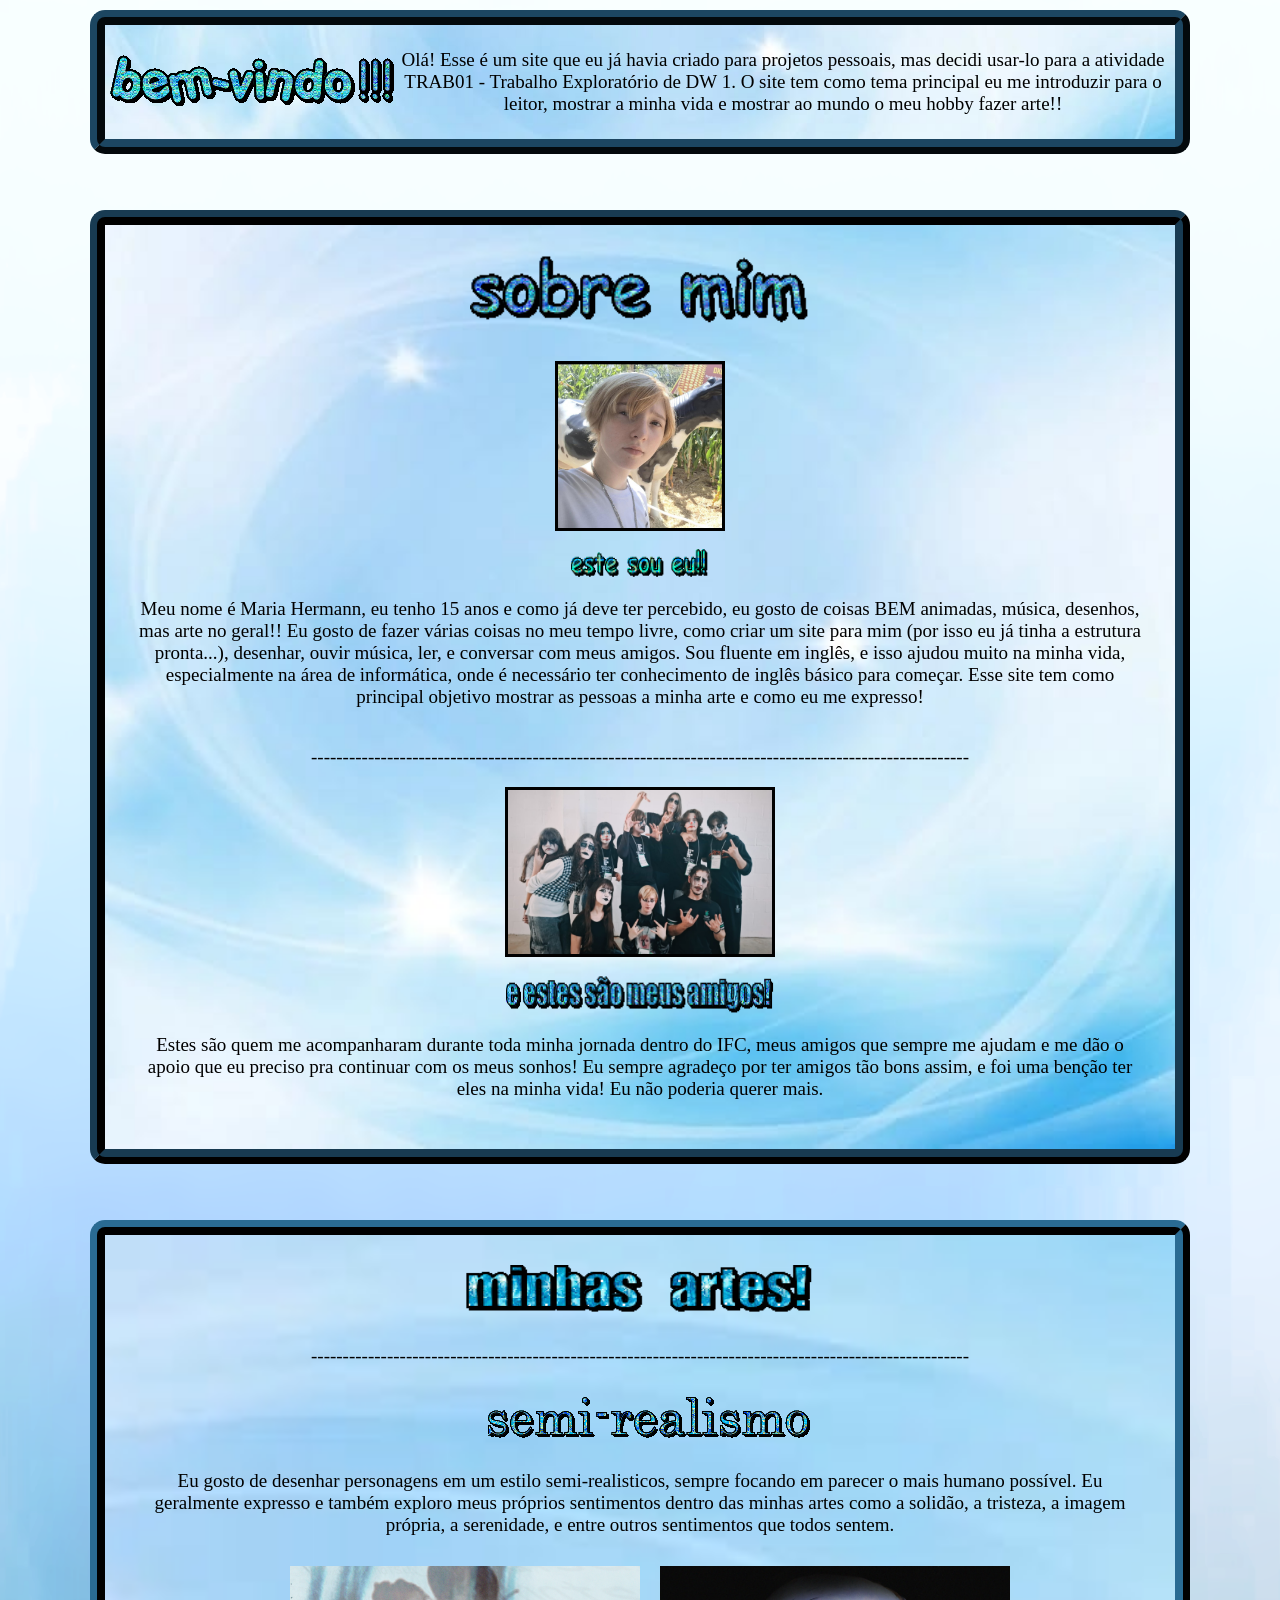
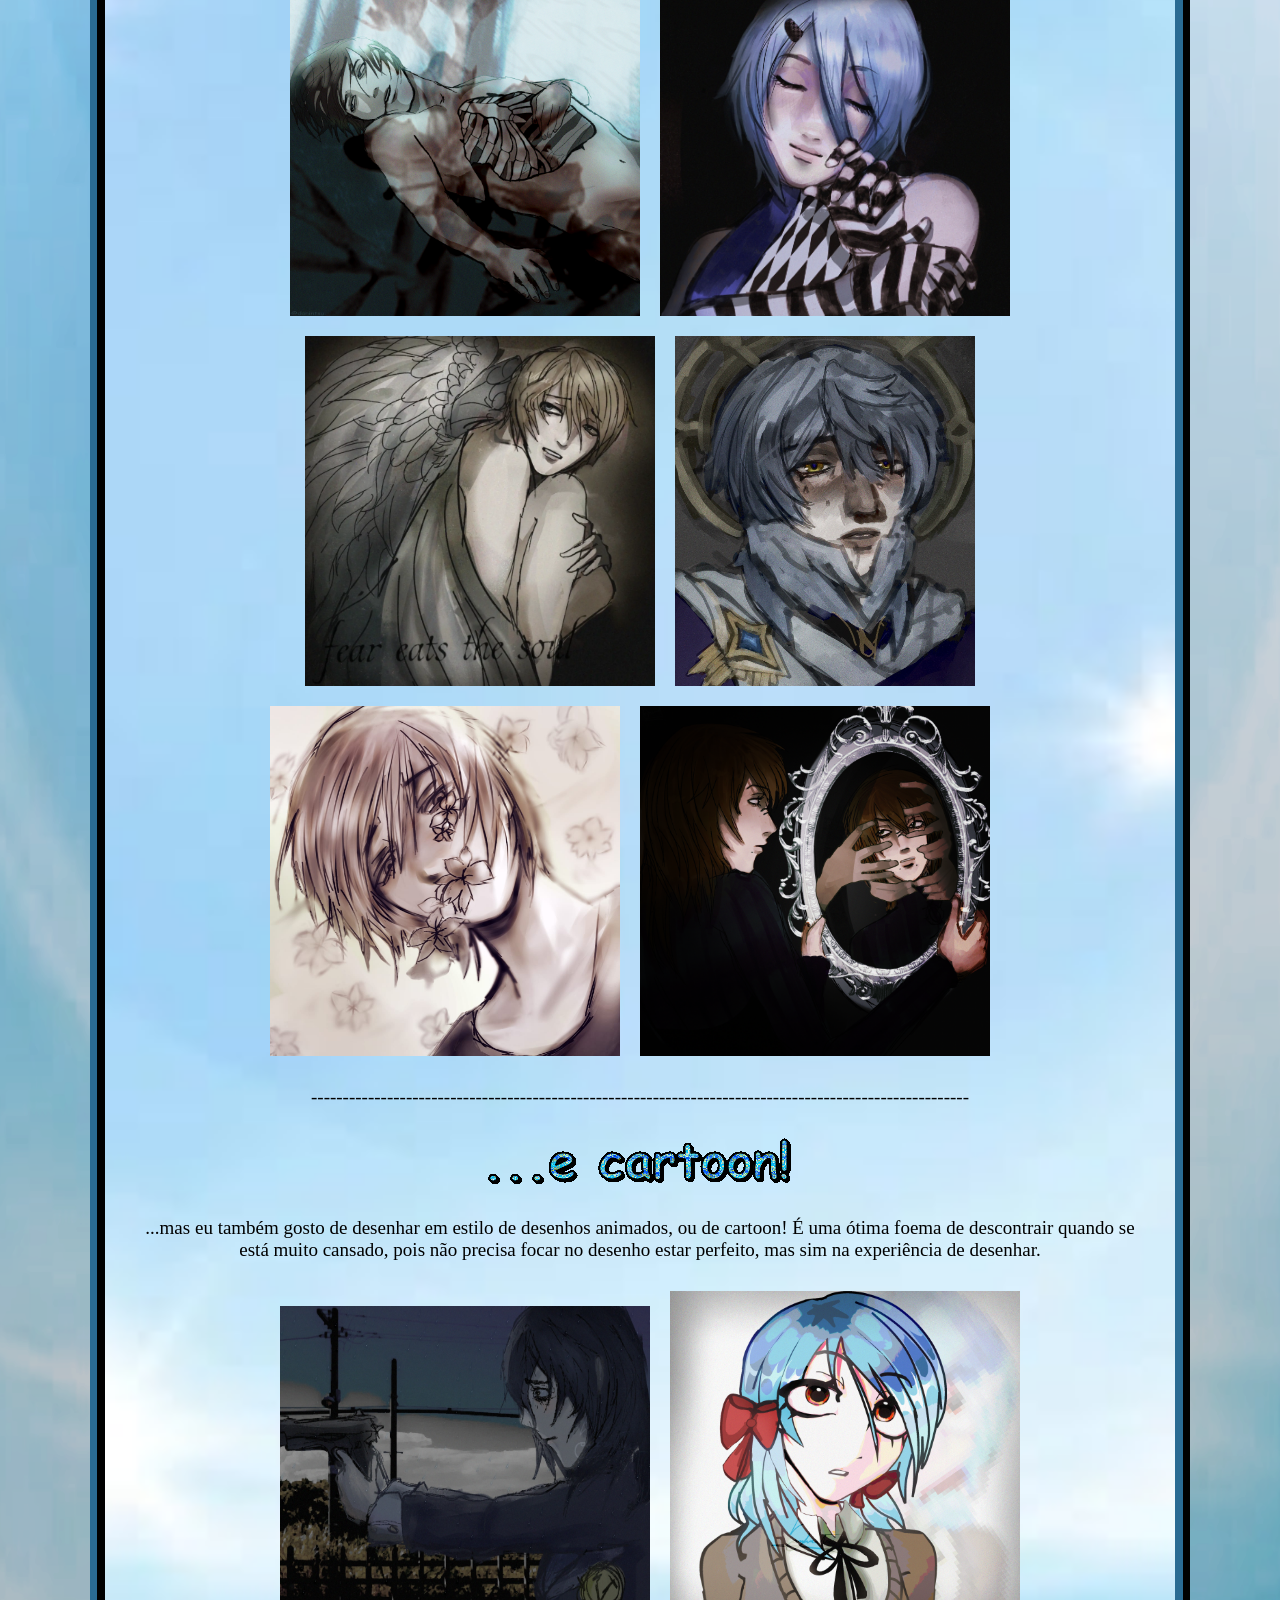
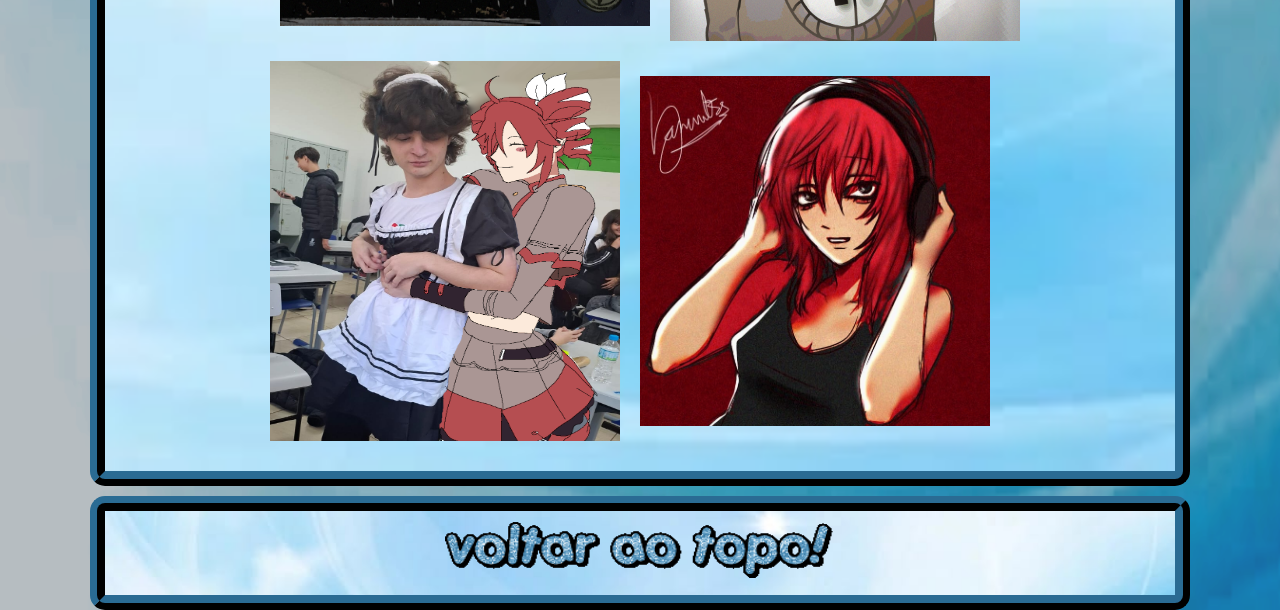
==== index.html @ 5191c8eb "Aqui vai a primeira versão do site Sem nenhuma mudanças, é a versão 1" ====
<!DOCTYPE html>
<html lang="en">

<head>
    <meta charset="UTF-8">

    <meta name="viewport" content="width=device-width, initial-scale=1.0">

    <title>eu!!!!</title>

   <link rel="stylesheet" href="style.css">

</head>
<body>

<div id="topo" class="container">
    <div class="intro">
       <img src="imagens/bemvindo.gif" alt="bem-vindo!"> <img src="imagens/!!!.gif">
    <br><br>
       <p> Olá! Esse é um site que eu já havia criado para projetos pessoais, mas decidi usar-lo para a atividade TRAB01 - Trabalho Exploratório de DW 1. O site tem como tema principal eu me introduzir para o leitor, mostrar a minha vida e mostrar ao mundo o meu hobby fazer arte!! </p>
    </div>
    <br><br>

    <div class="about">
      <img src="imagens/text.gif" alt="about" width="340" height="70">
      <br><br> 
      <img src="imagens/me.jpeg" border="3" width="170" height="170">
      <br>
      <img src="imagens/estesoueu.gif" width="140" height="30">
      <p> Meu nome é Maria Hermann, eu tenho 15 anos e como já deve ter percebido, eu gosto de coisas BEM animadas, música, desenhos, mas arte no geral!! 
        Eu gosto de fazer várias coisas no meu tempo livre, como criar um site para mim (por isso eu já tinha a estrutura pronta...), desenhar, ouvir música, ler, e conversar com meus amigos. 
        Sou fluente em inglês, e isso ajudou muito na minha vida, especialmente na área de informática, onde é necessário ter conhecimento de inglês básico para começar. 
        Esse site tem como principal objetivo mostrar as pessoas a minha arte e como eu me expresso!</p>
      <p>--------------------------------------------------------------------------------------------------------</p>
      <img src="imagens/Captura de tela 2026-09-25 200714.png" border="3"  width="270" height="170">
      <br>  
      <img src="imagens/amigos.gif" width="270" height="40">
      <p>Estes são quem me acompanharam durante toda minha jornada dentro do IFC, meus amigos que sempre me ajudam e me dão o apoio que eu preciso pra continuar com os meus sonhos! Eu sempre agradeço por ter amigos tão bons assim, e foi uma benção ter eles na minha vida! Eu não poderia querer mais.</p>
    </div>

    <br><br> 
    
    <div class="artworks">
      <img src="imagens/minhasartes.gif" alt="artworks" width="350" height="50">
      <p>--------------------------------------------------------------------------------------------------------</p>
      <br>
      <img src="imagens/semirealismo.gif">
      <p> Eu gosto de desenhar personagens em um estilo semi-realisticos, sempre focando em parecer o mais humano possível. Eu geralmente expresso e também exploro meus próprios sentimentos dentro das minhas artes como a solidão, a tristeza, a imagem própria, a serenidade, e entre outros sentimentos que todos sentem.</p>
      <br>
      <img src="imagens/artworks/bibi.png" alt="humans" width="350" height="350">
      <img src="imagens/artworks/humana.jpeg" alt="humans" width="350" height="350">
      <img src="imagens/artworks/Captura de tela 2026-09-08 201809.png" alt="humans" width="350" height="350">
      <img src="imagens/artworks/sunday.png" alt="humans" width="300" height="350">
      <img src="imagens/artworks/whowie zowie.png" alt="humans" width="350" height="350">
      <img src="imagens/artworks/mirror.png" alt="humans" width="350" height="350">
      <br>
      <p>--------------------------------------------------------------------------------------------------------</p>
      <img src="imagens/cartoon.gif">
      <p> ...mas eu também gosto de desenhar em estilo de desenhos animados, ou de cartoon! É uma ótima foema de descontrair quando se está muito cansado, pois não precisa focar no desenho estar perfeito, mas sim na experiência de desenhar.</p>
      <br>
      <img src="imagens/artworks/Captura de tela 2026-09-08 201631.png" width="370" height="320">
      <img src="imagens/artworks/hikari.jpg" width="350" height="350">
      <img src="imagens/artworks/tetolorensseti.png" width="350" height="380">
      <img src="imagens/artworks/dwewrewrewre.jpeg" width="350" height="350">
      <br><br>
  </div>
  <div class="voltaraotopo">
  <a href="#topo">
    <img src="imagens/voltaraotopo.gif" width="390" height="60">
  </a>
</div>

</body>
</html>
---- style.css ----
* {
    box-sizing: border-box;
}
.container {
    display: flex;
    flex-direction: column;
    align-items: center;
    justify-content: center;
    gap: 10px;
    width: 100%;
    margin-top: 10px;
    position: relative;
}
body {
    display: flex;
    flex-direction: column;
    justify-content: center;
    align-items: center;
    text-align: center;
    min-height: 100px;
    margin: 0;
    background-image: url(imagens/mainbackground.png);
    background-size: cover;
    background-position: center;
    background-repeat: no-repeat;
    position: relative;
}
.intro {
    display: flex;
    flex-direction:row;
    align-items: center;
    position: relative;
    width: 1100px;
    padding: 5px;
    border: 15px solid rgb(28, 70, 97);
    border-style: ridge;
    border-radius: 15px;
    background-image: url(imagens/background.jpg);
    background-size: cover;
    background-position: center;
    background-repeat: no-repeat;
    margin: 0 auto;
}
.about {
    display: flex;
    flex-direction: column;
    justify-content: center;
    align-items: center;
    position: relative;
    width: 1100px;
    padding: 30px;
    border: 15px solid rgb(24, 59, 82);
    border-style: ridge;
    border-radius: 15px;
    background-image: url(imagens/background.jpg);
    background-size: cover;
    background-position: center;
    background-repeat: no-repeat;
}
.artworks {
    display: flex;
    flex-wrap: wrap;
    justify-content: center;
    align-items: center;
    gap: 20px;
    position: relative;
    width: 1100px;
    padding: 30px;
    border: 15px solid rgb(18, 46, 63);
    border-style: ridge;
    border-radius: 15px;
    background-image: url(imagens/background.jpg);
    background-size: cover;
    background-position: center;
    background-repeat: no-repeat;
}
.artworks p {
    flex-basis: 100%;
    width: 100%;
    margin: 10px 0;
}
p {
    font-size: 19px;
    font-family: 'Times New Roman', Times, serif;
}
.voltaraotopo {
    display: flex;
    justify-content: center;
    align-items: center;
    position: relative;
    width: 1100px;
    padding: 10px;
    border: 15px solid rgb(18, 46, 63);
    border-style: ridge;
    border-radius: 15px;
    background-image: url(imagens/background.jpg);
    background-size: cover;
    background-position: center;
    background-repeat: no-repeat;
}
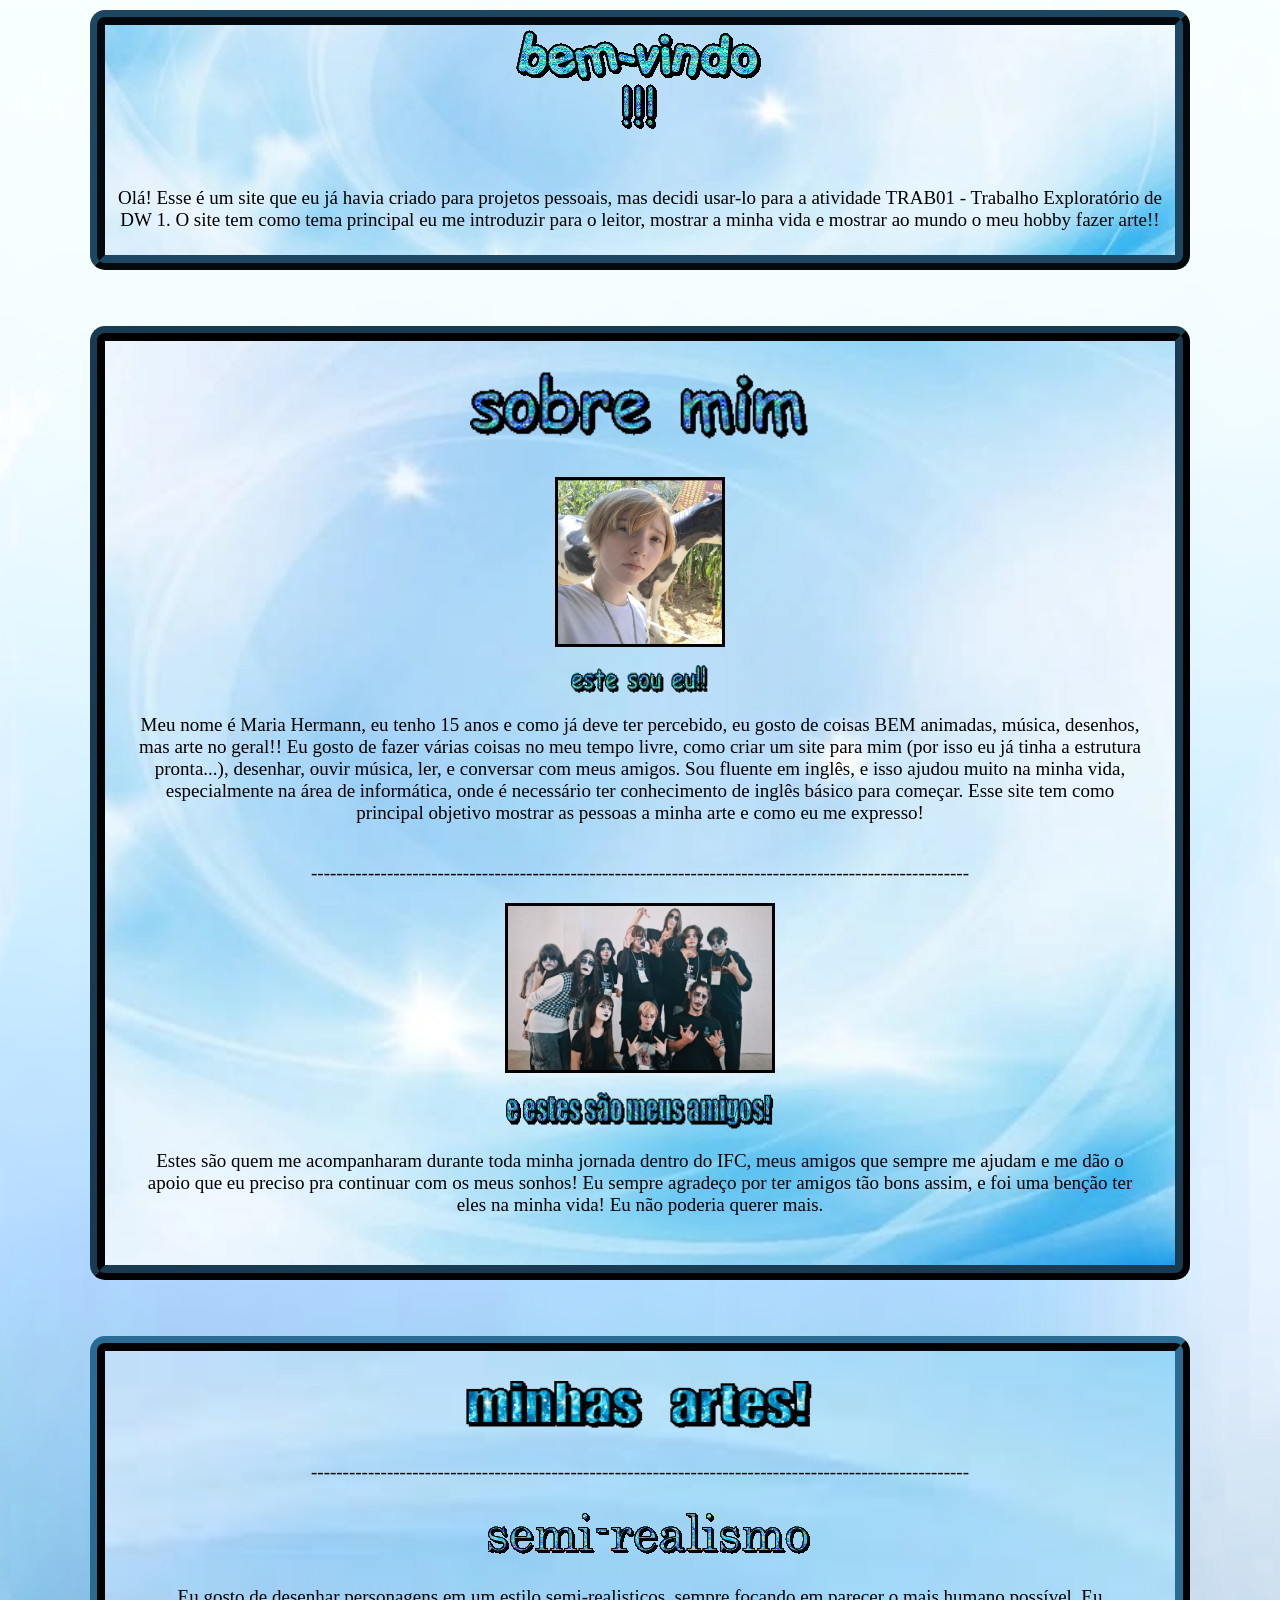
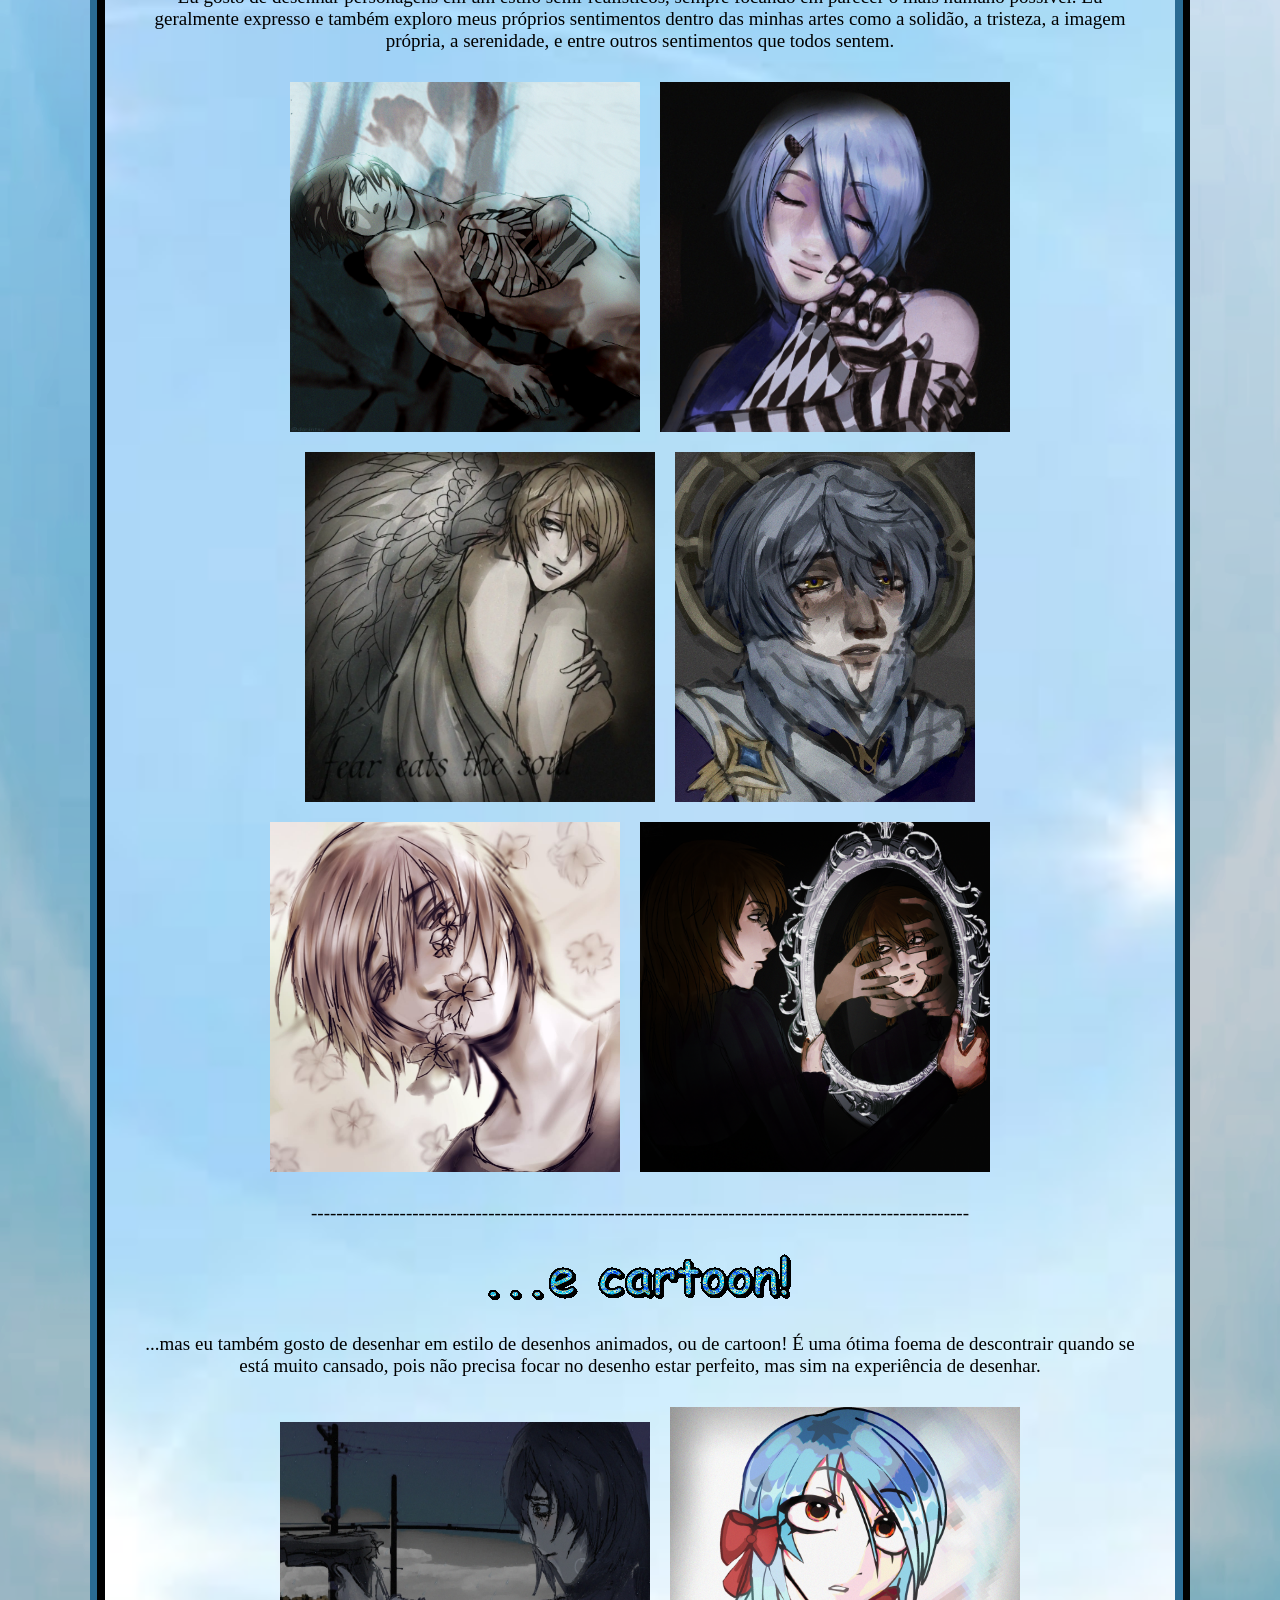
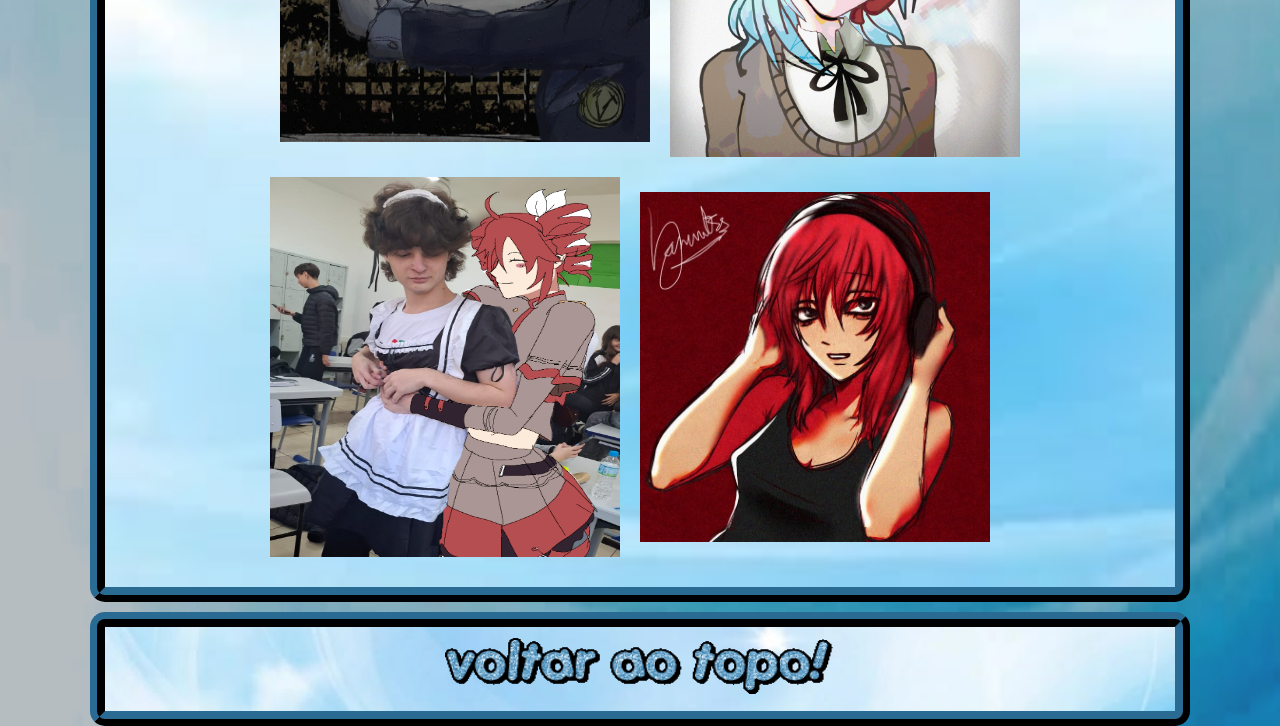
==== commit a33e5951: "mísera mudança tirei alguns espaços...só" ====
--- a/index.html
+++ b/index.html
@@ -1,18 +1,12 @@
 <!DOCTYPE html>
 <html lang="en">
-
 <head>
     <meta charset="UTF-8">
-
     <meta name="viewport" content="width=device-width, initial-scale=1.0">
-
     <title>eu!!!!</title>
-
    <link rel="stylesheet" href="style.css">
-
 </head>
 <body>
-
 <div id="topo" class="container">
     <div class="intro">
        <img src="imagens/bemvindo.gif" alt="bem-vindo!"> <img src="imagens/!!!.gif">
@@ -71,4 +65,4 @@
 </div>
 
 </body>
-</html>+</html>
--- a/style.css
+++ b/style.css
@@ -27,7 +27,7 @@
 }
 .intro {
     display: flex;
-    flex-direction:row;
+    flex-direction:column;
     align-items: center;
     position: relative;
     width: 1100px;
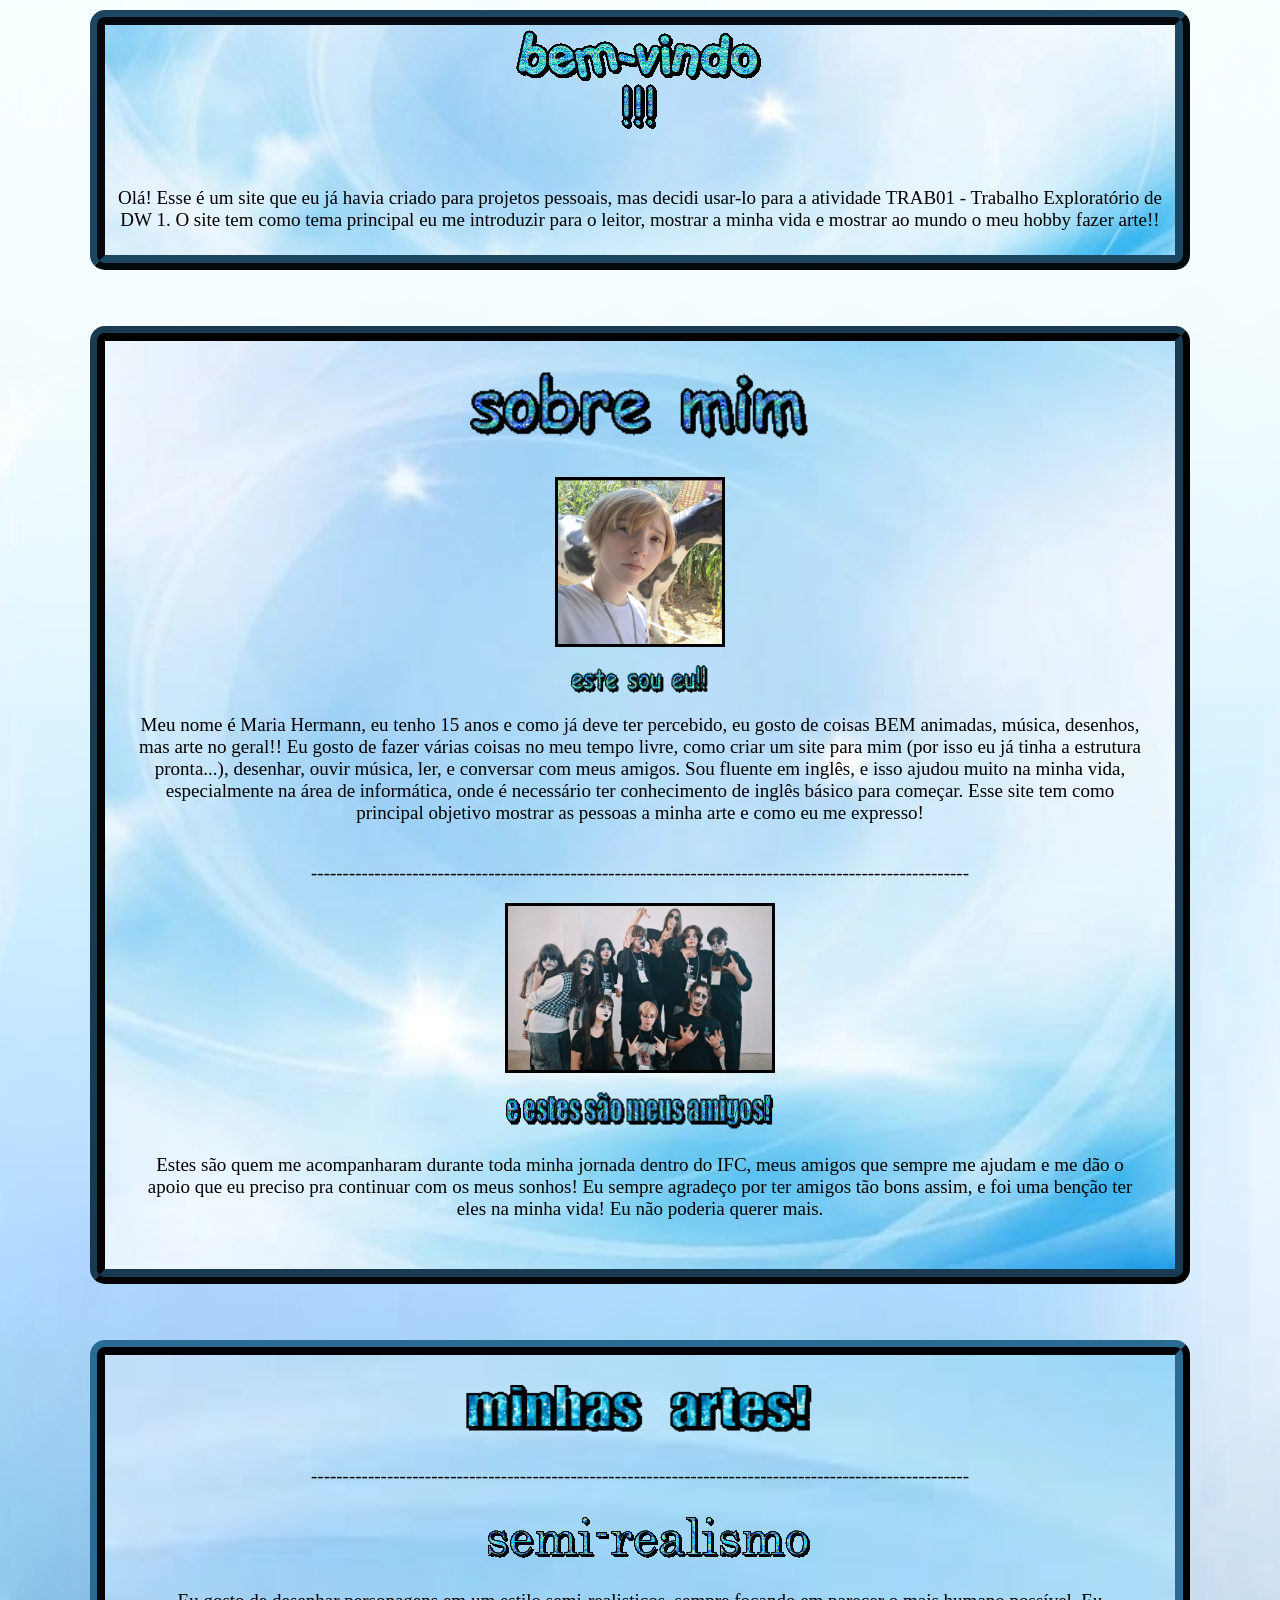
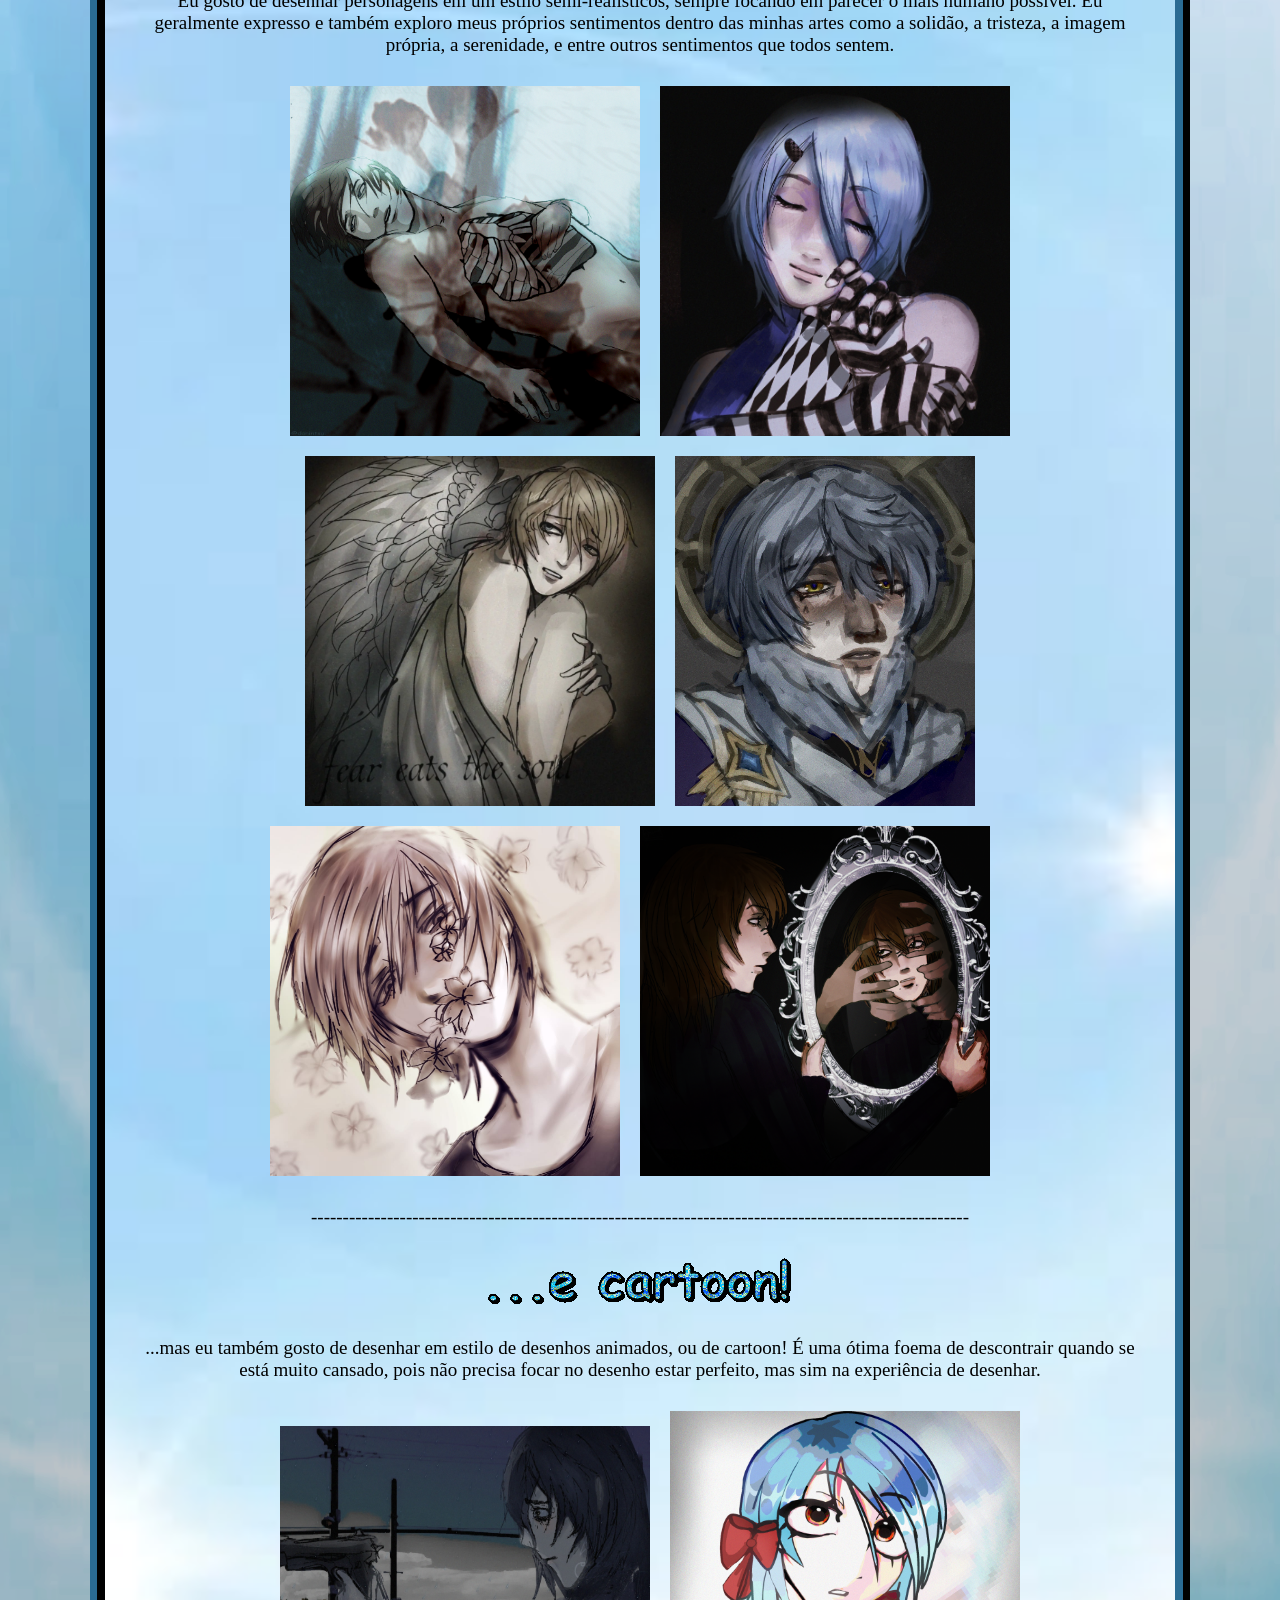
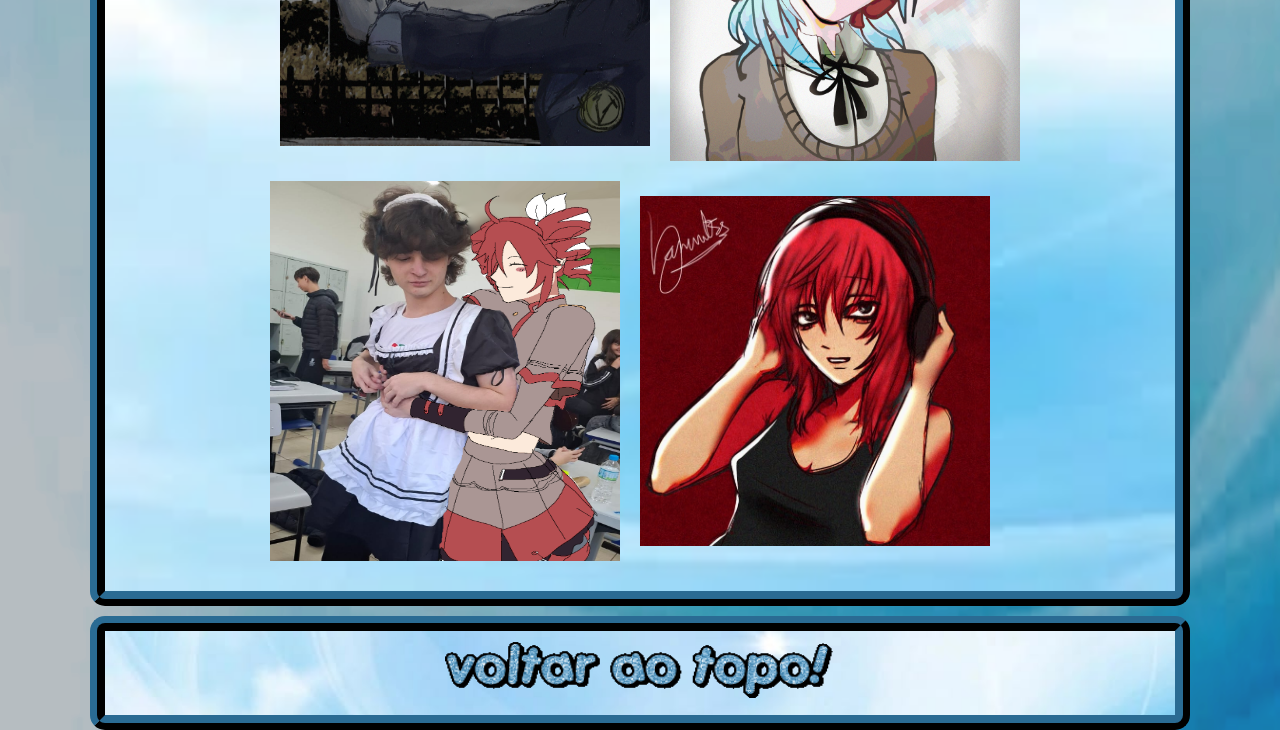
==== commit 5657bf10: "Update index.html" ====
--- a/index.html
+++ b/index.html
@@ -28,7 +28,7 @@
       <p>--------------------------------------------------------------------------------------------------------</p>
       <img src="imagens/Captura de tela 2026-09-25 200714.png" border="3"  width="270" height="170">
       <br>  
-      <img src="imagens/amigos.gif" width="270" height="40">
+      <a href="amigos.html"><img src="imagens/amigos.gif" width="270" height="40"></a>
       <p>Estes são quem me acompanharam durante toda minha jornada dentro do IFC, meus amigos que sempre me ajudam e me dão o apoio que eu preciso pra continuar com os meus sonhos! Eu sempre agradeço por ter amigos tão bons assim, e foi uma benção ter eles na minha vida! Eu não poderia querer mais.</p>
     </div>
 
--- a/style.css
+++ b/style.css
@@ -98,3 +98,33 @@
     background-position: center;
     background-repeat: no-repeat;
 }
+.miniboxes {
+    display: flex;
+    flex-direction: row;
+    align-items: center;
+    position:static;
+
+    width: 1100px;
+    padding: 5px;
+
+    border: 15px ridge rgb(28, 70, 97);
+    border-radius: 15px;
+
+    background-image: url("imagens/background.jpg");
+    background-size: cover;
+    background-position: center;
+    background-repeat: no-repeat;
+
+    display: grid;
+    grid-template-columns: repeat(2, 1fr);
+    gap: 10px;
+}
+#amigos {
+    box-sizing: border-box;
+    width: 1200px; 
+    position: relative;
+    border: 15px ridge rgb(28, 70, 97);
+    border-radius: 15px;
+    align-items: center;
+    padding: 20px;
+}
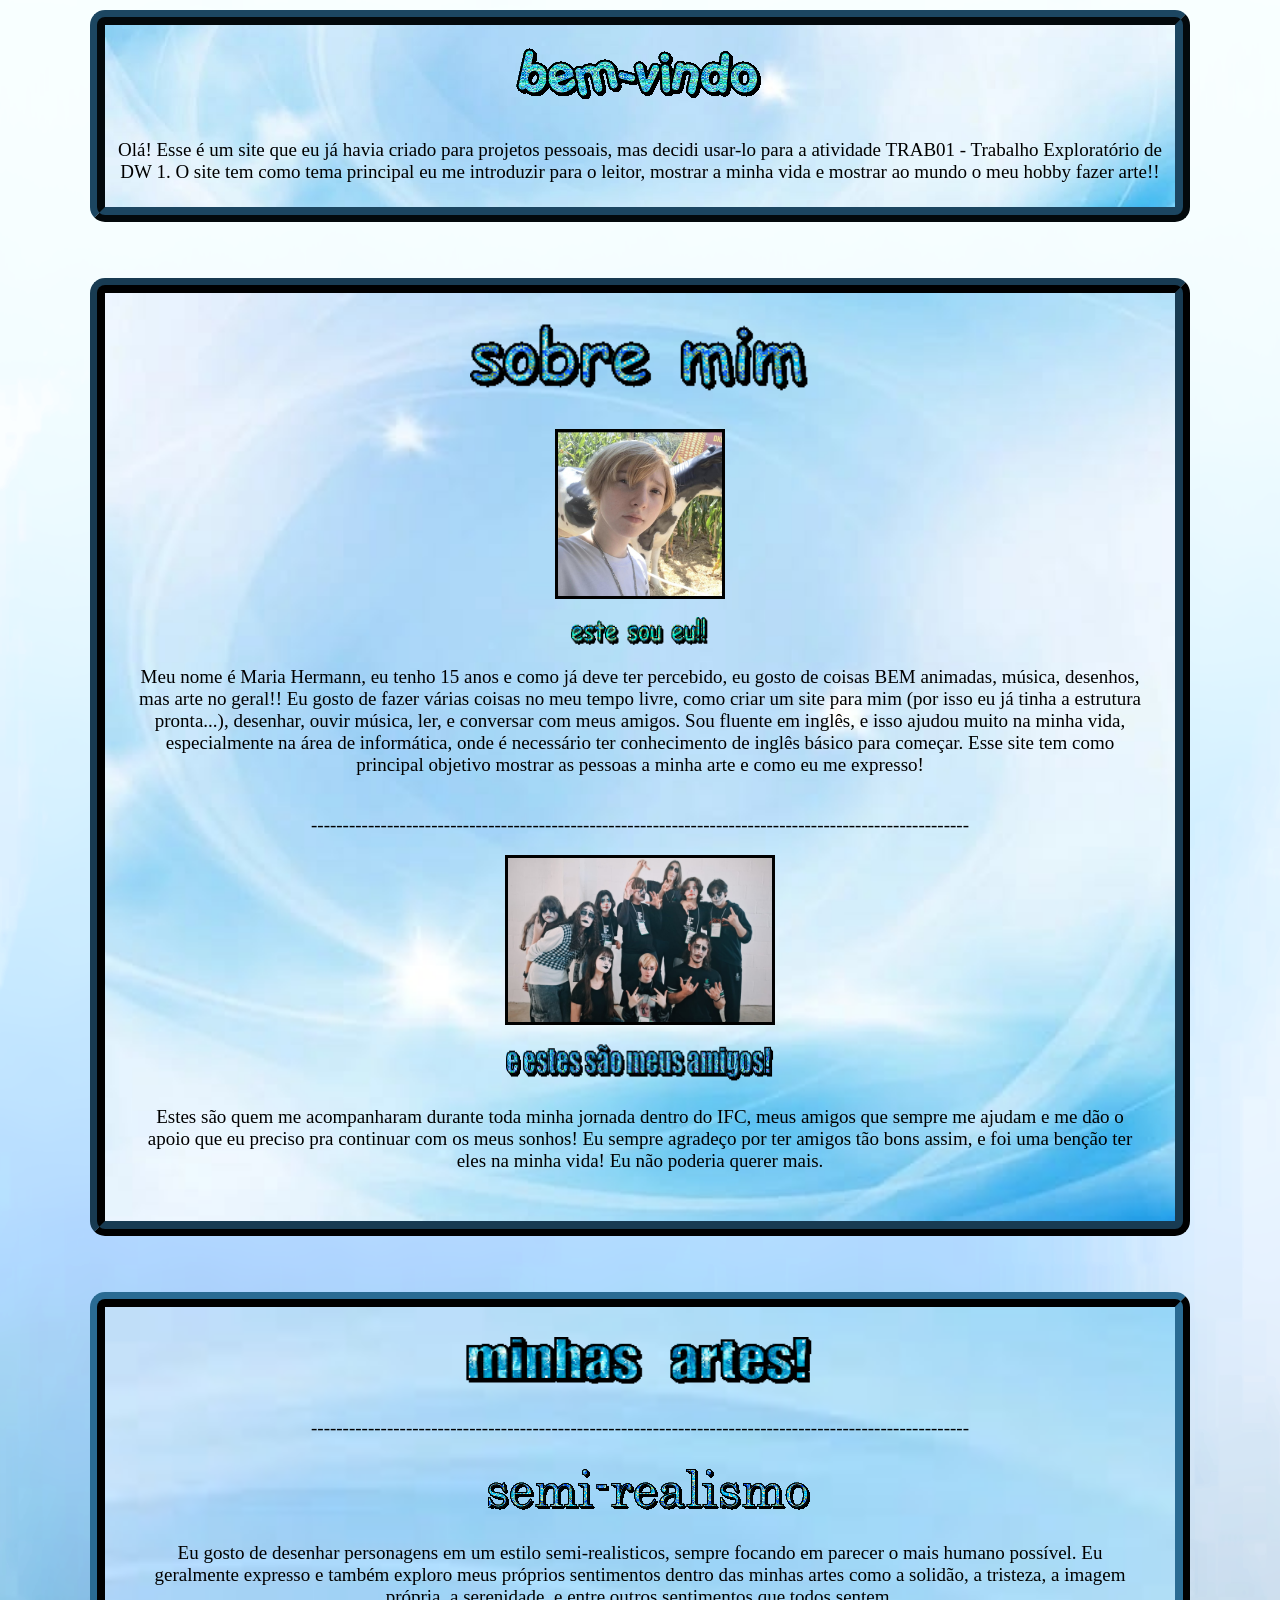
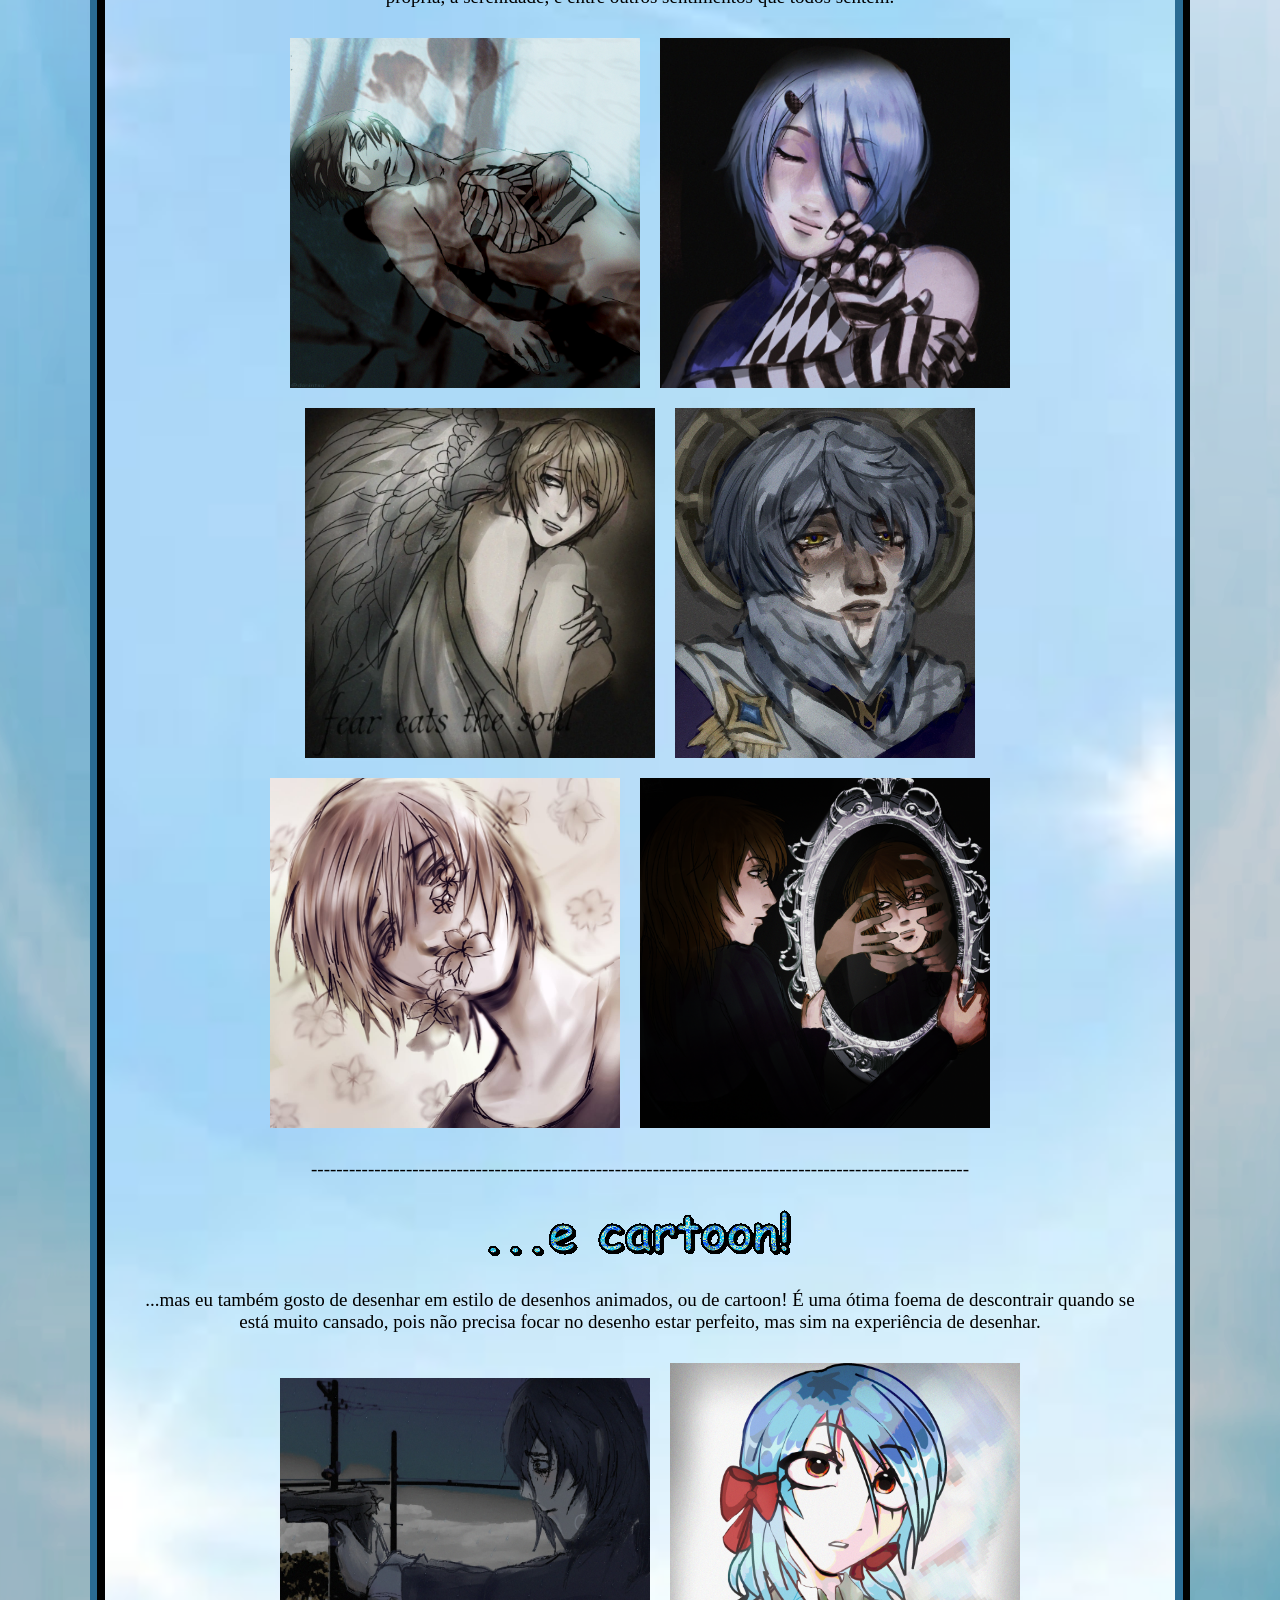
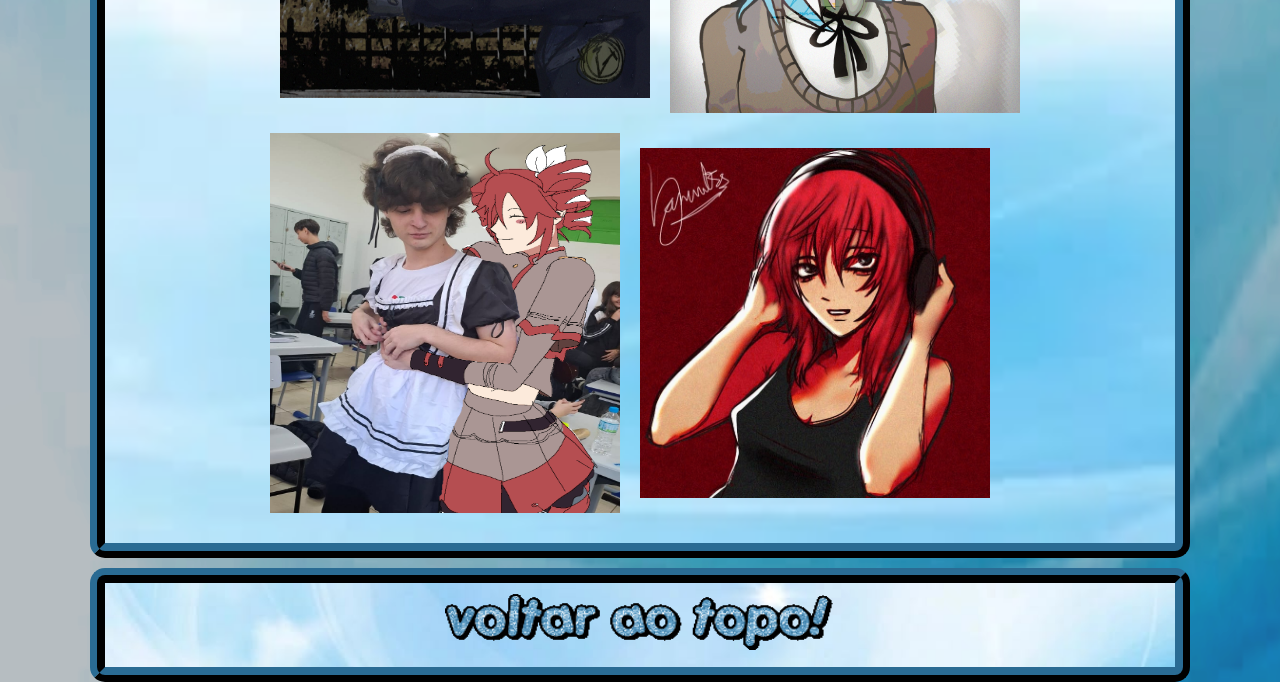
==== commit 81e7ca99: "Add files via upload" ====
--- a/index.html
+++ b/index.html
@@ -9,8 +9,9 @@
 <body>
 <div id="topo" class="container">
     <div class="intro">
-       <img src="imagens/bemvindo.gif" alt="bem-vindo!"> <img src="imagens/!!!.gif">
-    <br><br>
+      <br>
+       <img src="imagens/bemvindo.gif" alt="bem-vindo!">
+    <br>
        <p> Olá! Esse é um site que eu já havia criado para projetos pessoais, mas decidi usar-lo para a atividade TRAB01 - Trabalho Exploratório de DW 1. O site tem como tema principal eu me introduzir para o leitor, mostrar a minha vida e mostrar ao mundo o meu hobby fazer arte!! </p>
     </div>
     <br><br>
--- a/style.css
+++ b/style.css
@@ -128,3 +128,6 @@
     align-items: center;
     padding: 20px;
 }
+
+
+
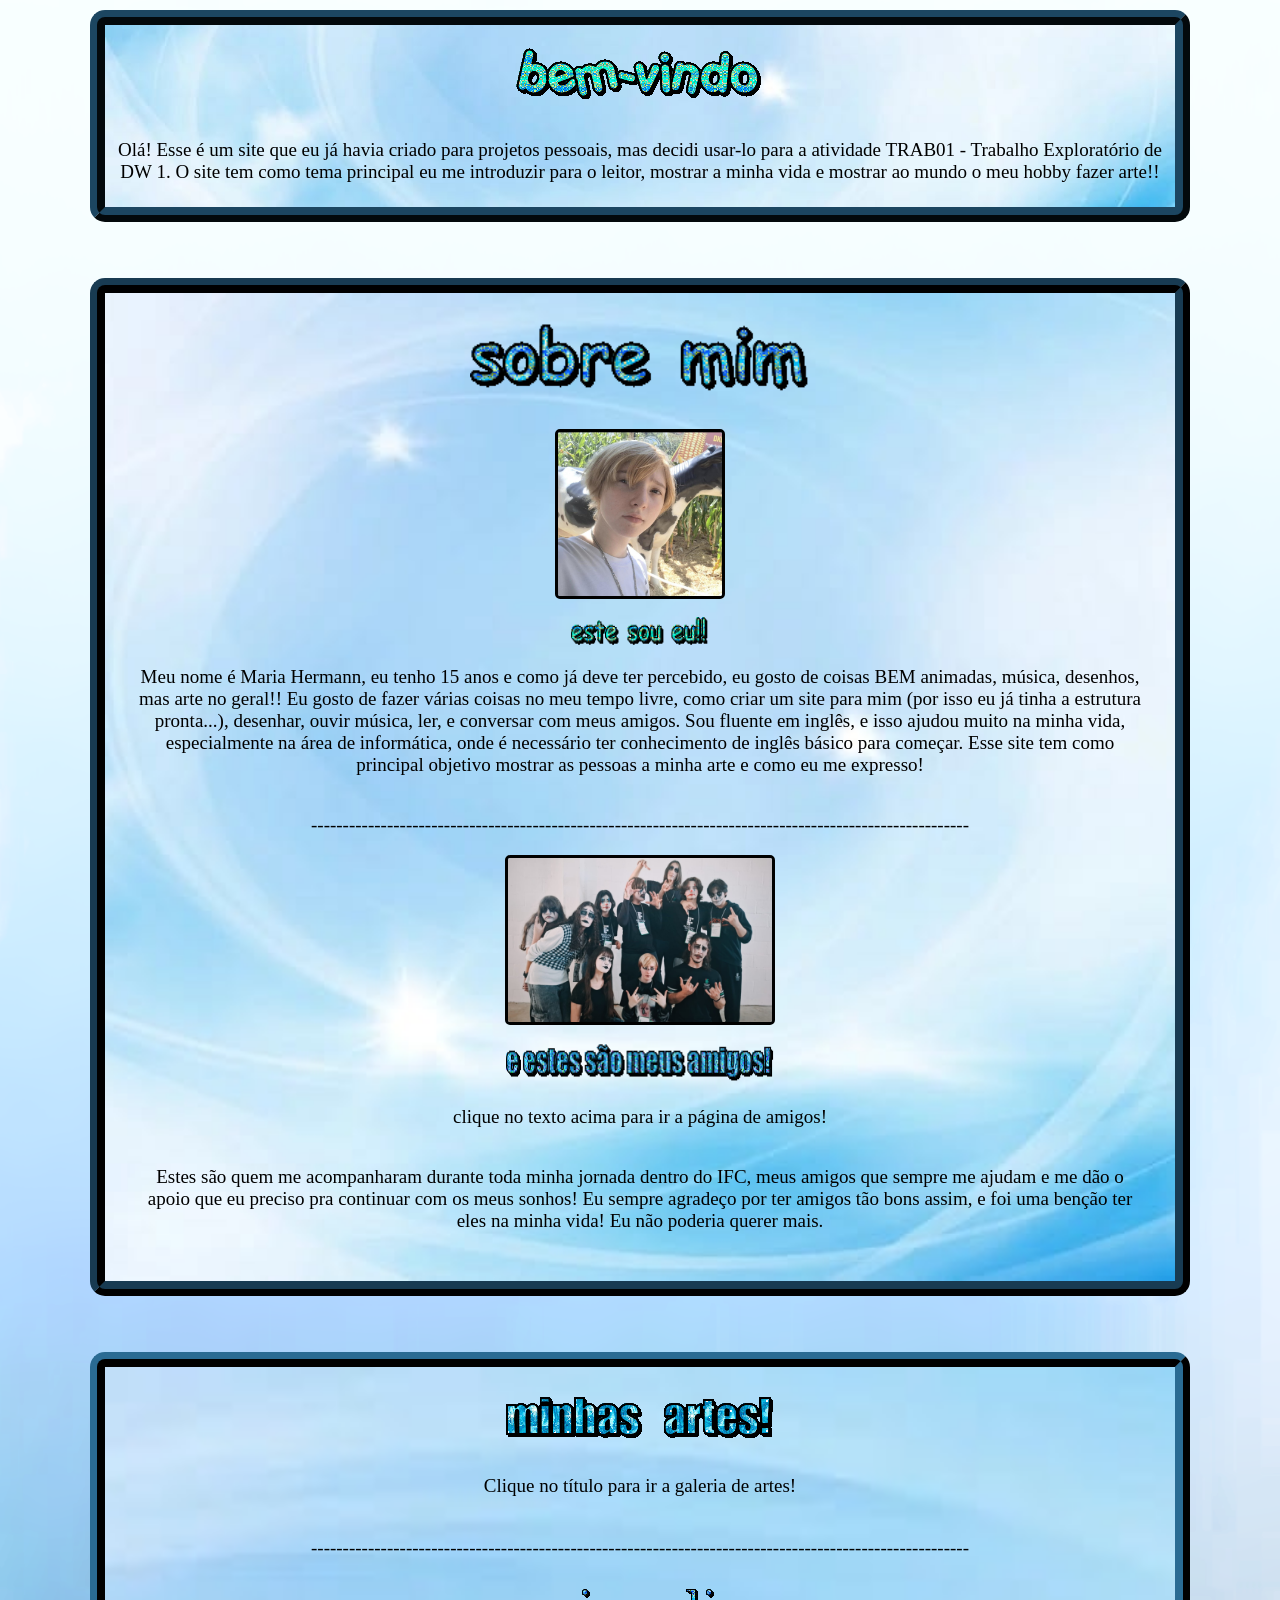
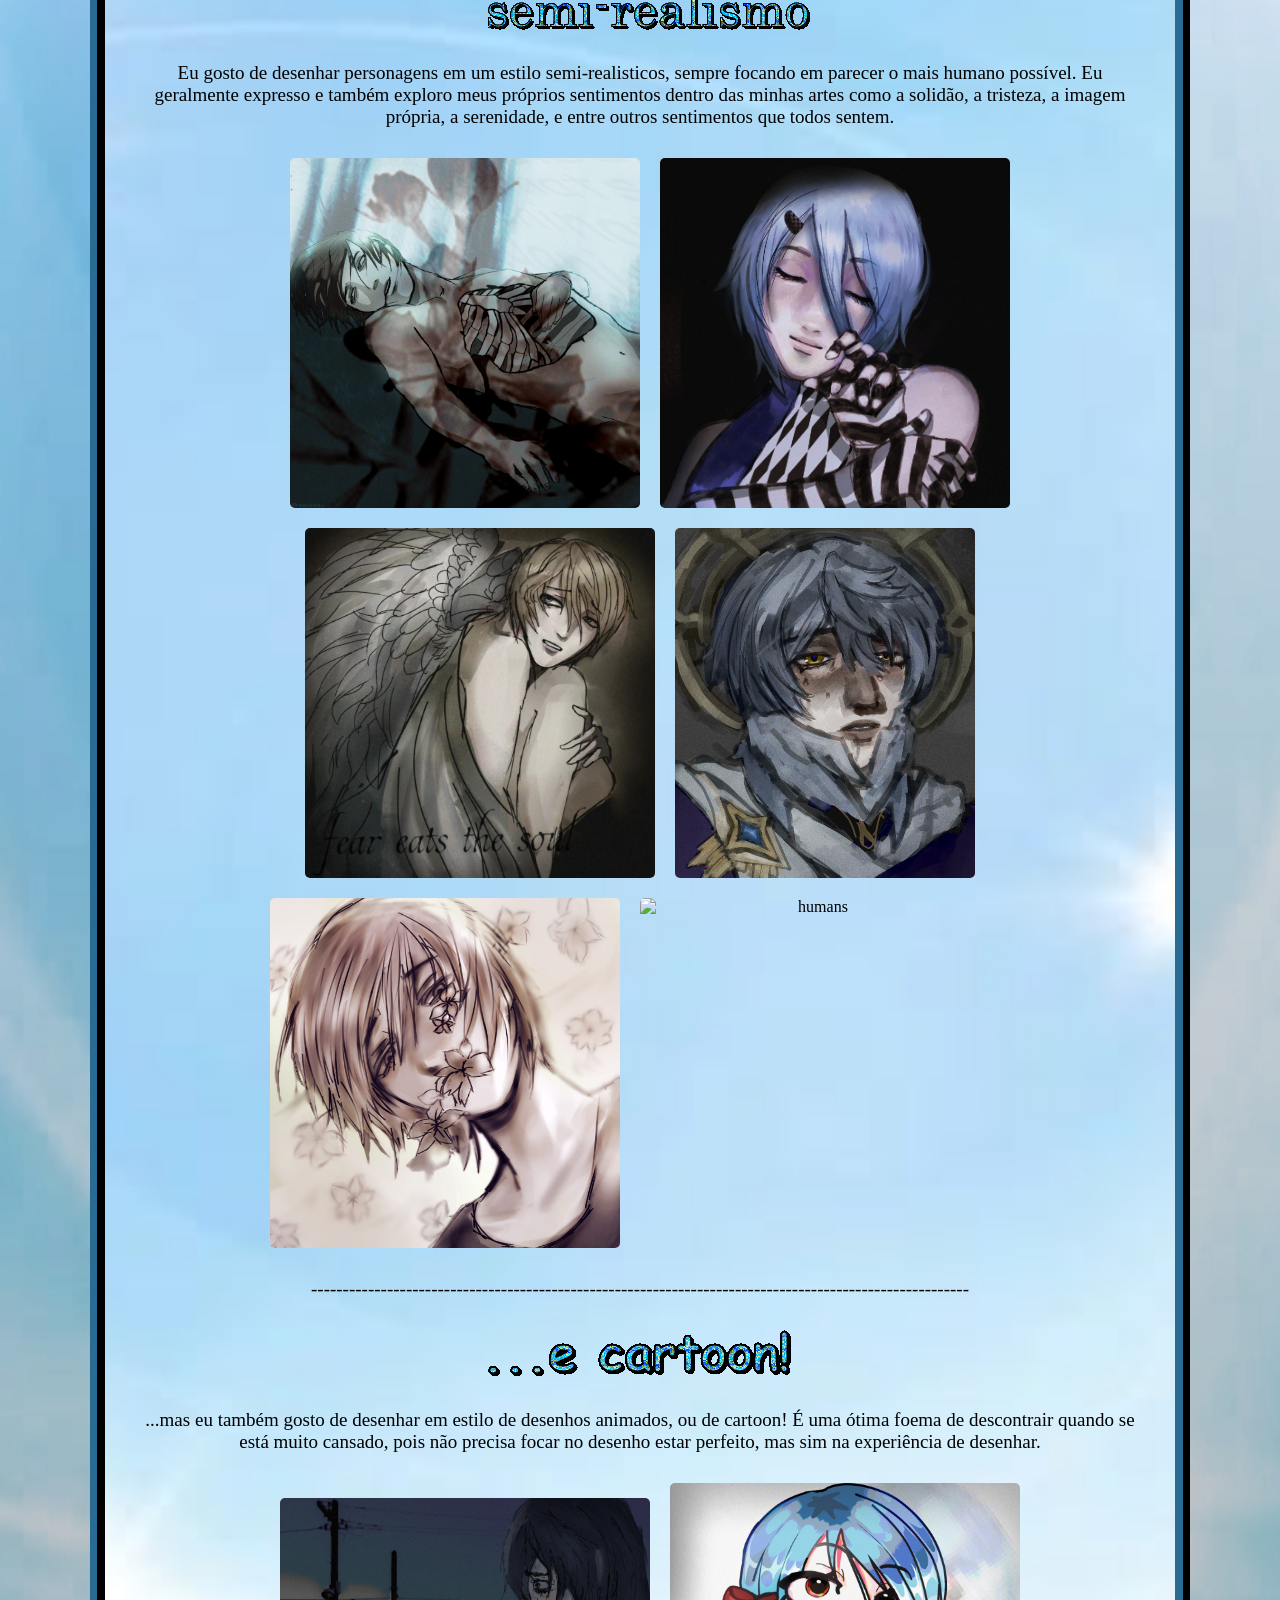
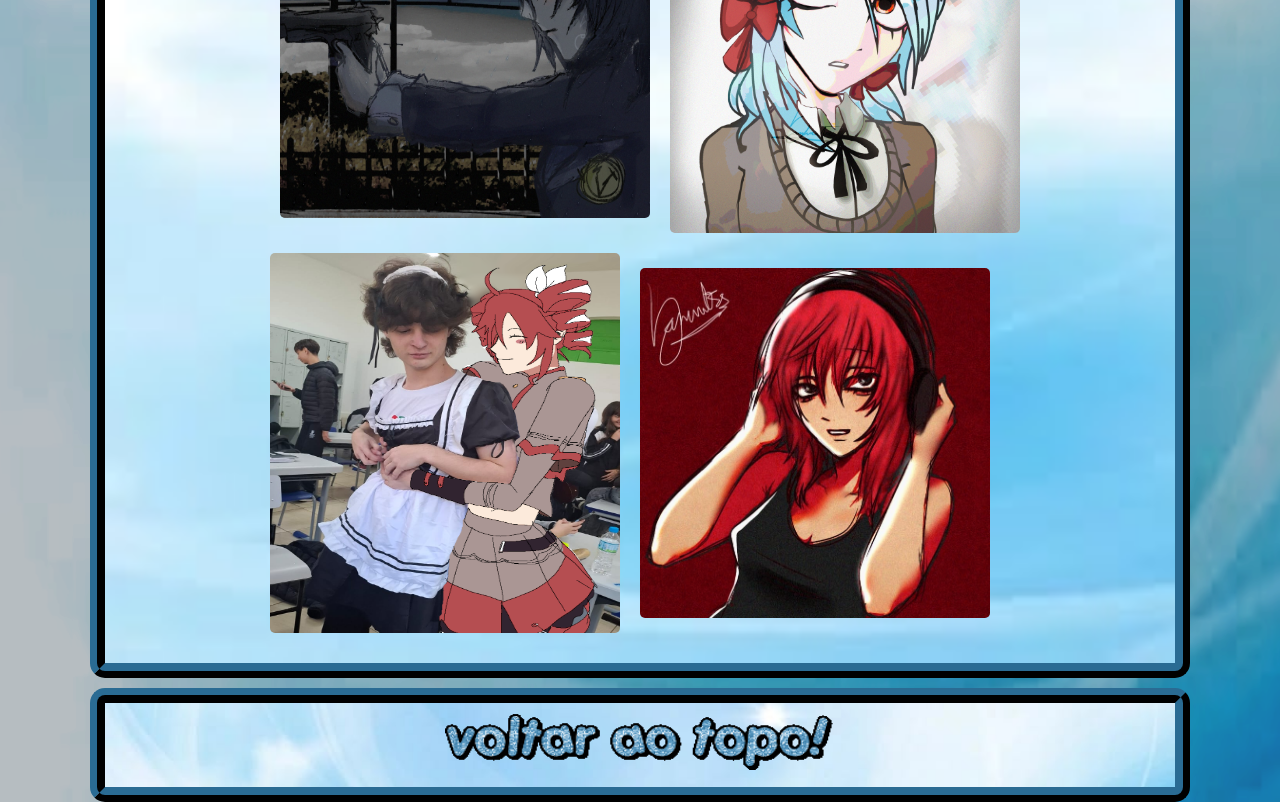
==== commit c33375d1: "Add files via upload" ====
--- a/index.html
+++ b/index.html
@@ -30,13 +30,15 @@
       <img src="imagens/Captura de tela 2026-09-25 200714.png" border="3"  width="270" height="170">
       <br>  
       <a href="amigos.html"><img src="imagens/amigos.gif" width="270" height="40"></a>
+      <p>clique no texto acima para ir a página de amigos!</p>
       <p>Estes são quem me acompanharam durante toda minha jornada dentro do IFC, meus amigos que sempre me ajudam e me dão o apoio que eu preciso pra continuar com os meus sonhos! Eu sempre agradeço por ter amigos tão bons assim, e foi uma benção ter eles na minha vida! Eu não poderia querer mais.</p>
     </div>
 
     <br><br> 
     
     <div class="artworks">
-      <img src="imagens/minhasartes.gif" alt="artworks" width="350" height="50">
+      <a href="galeria.html"><img src="imagens/minhasartes.gif"></a>
+      <p> Clique no título para ir a galeria de artes!</p>
       <p>--------------------------------------------------------------------------------------------------------</p>
       <br>
       <img src="imagens/semirealismo.gif">
--- a/style.css
+++ b/style.css
@@ -104,7 +104,7 @@
     align-items: center;
     position:static;
 
-    width: 1100px;
+    width: 1000px;
     padding: 5px;
 
     border: 15px ridge rgb(28, 70, 97);
@@ -119,15 +119,8 @@
     grid-template-columns: repeat(2, 1fr);
     gap: 10px;
 }
-#amigos {
-    box-sizing: border-box;
-    width: 1200px; 
-    position: relative;
-    border: 15px ridge rgb(28, 70, 97);
-    border-radius: 15px;
-    align-items: center;
-    padding: 20px;
+
+img {
+    border-radius: 5px;
+    border-color: black;    
 }
-
-
-
